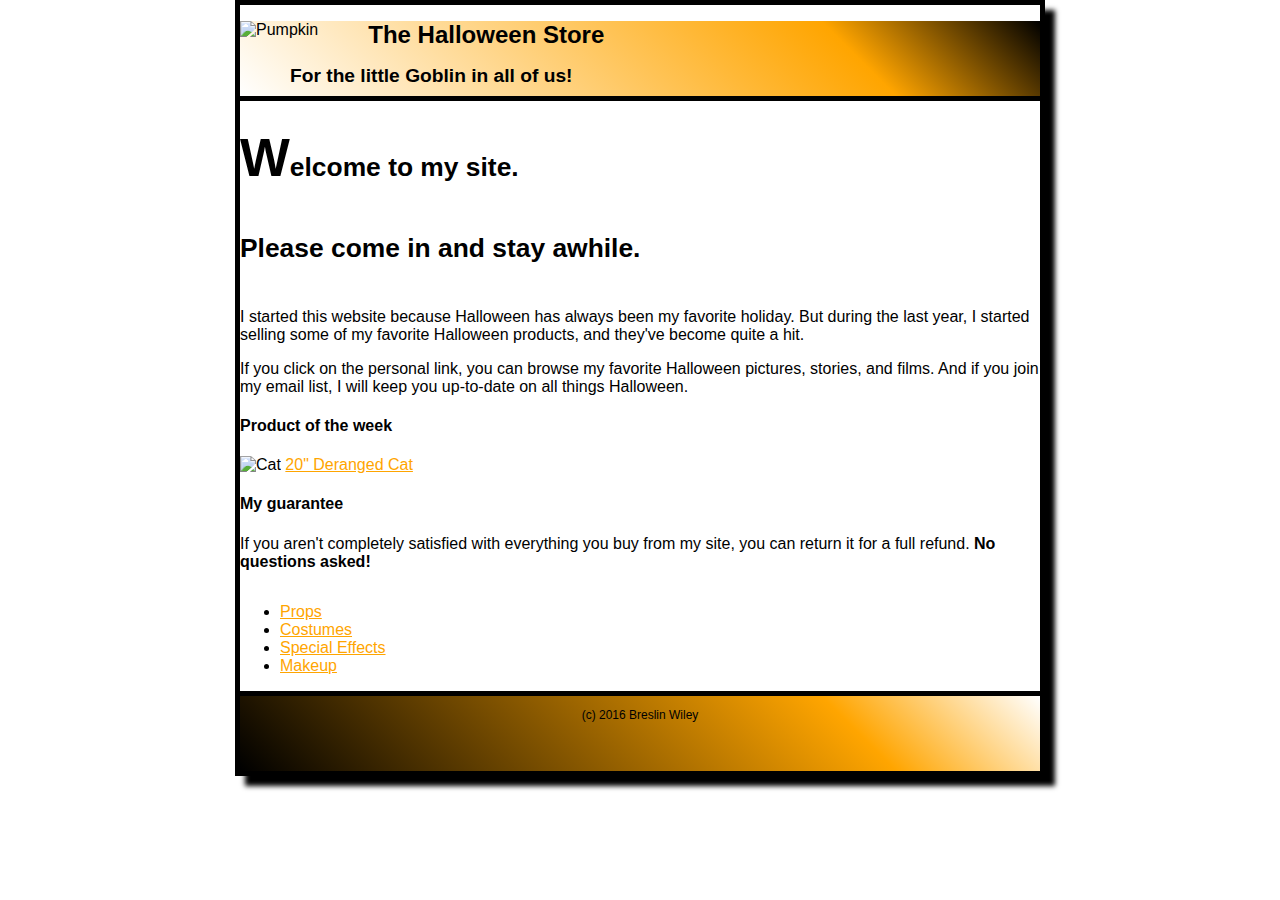
==== web/index.html @ 11a569dd "navbar" ====
<!DOCTYPE html>

<html lang="en">
<head>
	<meta charset="utf-8" />
        
        <link rel ="stylesheet" href ="styles/normalize.css">
        <link rel ="stylesheet" href ="styles/main.css">
	<title></title>
</head>

<body>
    <header>
        <img src = "images/pumpkin.gif" alt ="Pumpkin">
        <h1>The Halloween Store</h1>
        <h2>For the little Goblin in all of us!</h2>
    </header>
    <main>
        <div id ="mainbar">
        <h3>Welcome to my site. </h3>
        <h5>Please come in and stay awhile.</h5>
        <p>I started this website because Halloween has always been my favorite holiday. But during the last year, I started selling some of my favorite Halloween products, and they've become quite a hit.</p>

        <p> If you click on the personal link, you can browse my favorite Halloween pictures, stories, and films. And if you join my email list, I will keep you up-to-date on all things Halloween.</p>
        <h4>Product of the week</h4>
        
        <img src="images/cat1.jpg" alt = "Cat">
        <a href="products/cat.html">20" Deranged Cat</a>
        
        <h4>My guarantee</h4>
        <p> If you aren't completely satisfied with everything you buy from my site, you can return it for a full refund. <b>No questions asked!</b></p>
        </div>
        
             <ul id = "navbar">
            <li> <a href="google.com">Props</a></li>
            <li> <a href="google.com">Costumes</a></li>
            <li> <a href="google.com">Special Effects</a></li>
            <li> <a href="google.com">Makeup</a></li>
             </ul>
         
    </main>
    <footer>
        <p> (c) 2016 Breslin Wiley</p>
    </footer>
	
</body>
</html>
---- web/styles/main.css ----
body{
    font-family: sans-serif;
    width: 800px;
    background-color: #fff;
    border: thick solid black;
    margin: 0 auto;
    box-shadow: 10px 10px 5px black;
    align-content: center;
   
}
header{
    border-bottom: thick solid black;
    background:linear-gradient(45deg,white,orange 75%,black);
    height: 75px;
}
header img{
   float: left;
}
h1{
    font-size: 150%;
    text-indent: 50px;
    
}
h2{
    font-size: 120%;
    text-indent: 50px;
}
h3{
    font-size:165%;
    }
    h3::first-letter{
        font-size: 200%;
    }
h4{
    font-size: 100%;
}
h5{
    font-size: 165%
}
a{
    color:orange;
    padding-bottom:5px;
}
a:hover{
    color:green;
}

footer{
    font-size:75%;
    text-align: center;
    background:linear-gradient(45deg, black,orange 75%, white);
    height: 75px;
    border-top: thick solid black;
    clear:both;
}
html{
    background-image: url("images/bats.gif");
    background-color: #fff;
}
#navbar{
    float:left;
    width:120px;
}
#mainbar{
    float:left;
}
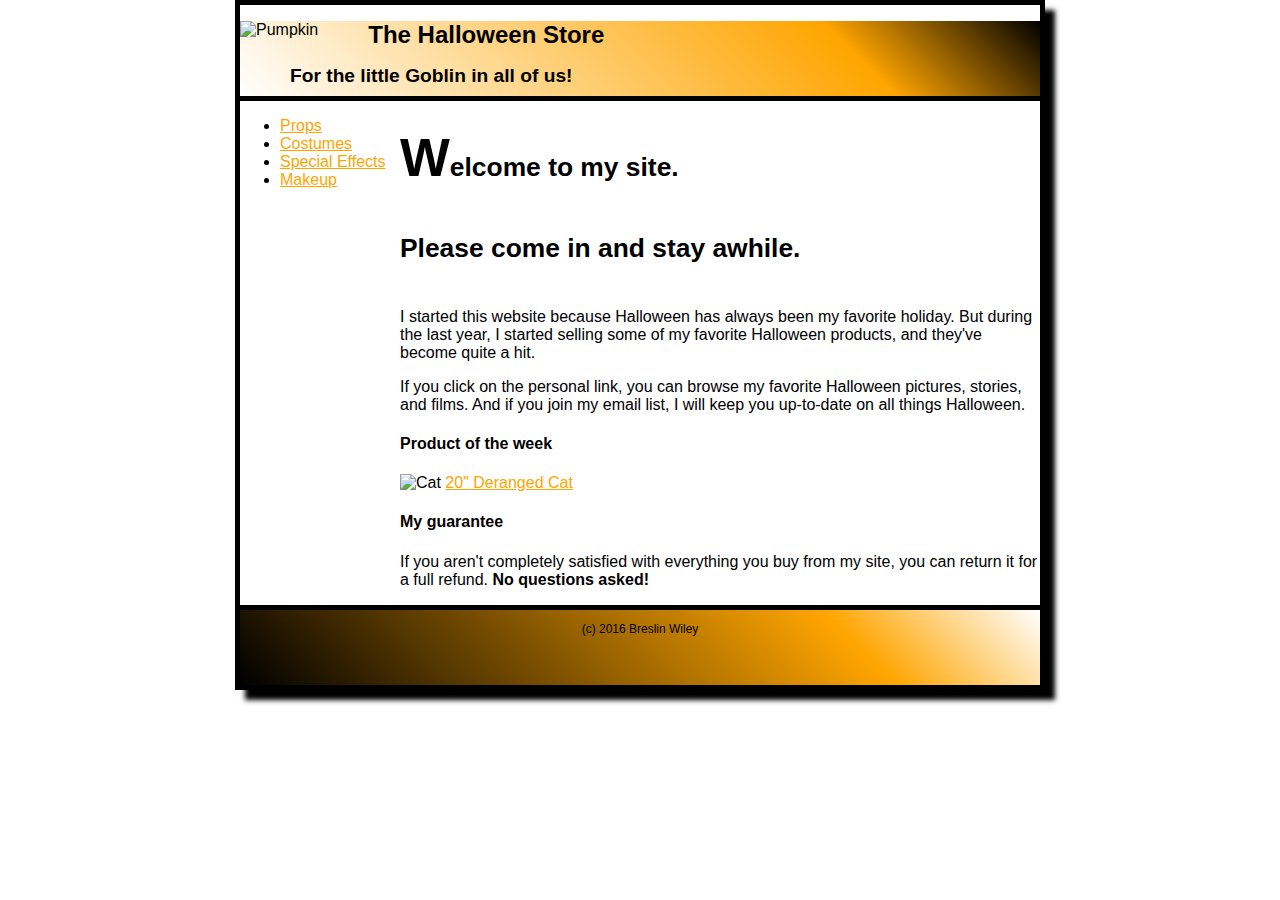
==== commit ebc1b2a9: "fixes" ====
--- a/web/index.html
+++ b/web/index.html
@@ -30,14 +30,12 @@
         <h4>My guarantee</h4>
         <p> If you aren't completely satisfied with everything you buy from my site, you can return it for a full refund. <b>No questions asked!</b></p>
         </div>
-        
              <ul id = "navbar">
             <li> <a href="google.com">Props</a></li>
             <li> <a href="google.com">Costumes</a></li>
             <li> <a href="google.com">Special Effects</a></li>
             <li> <a href="google.com">Makeup</a></li>
              </ul>
-         
     </main>
     <footer>
         <p> (c) 2016 Breslin Wiley</p>
--- a/web/styles/main.css
+++ b/web/styles/main.css
@@ -58,10 +58,13 @@
     background-image: url("images/bats.gif");
     background-color: #fff;
 }
+
+
+#mainbar{
+    float:right;
+    width:640px;
+}
 #navbar{
     float:left;
     width:120px;
-}
-#mainbar{
-    float:left;
 }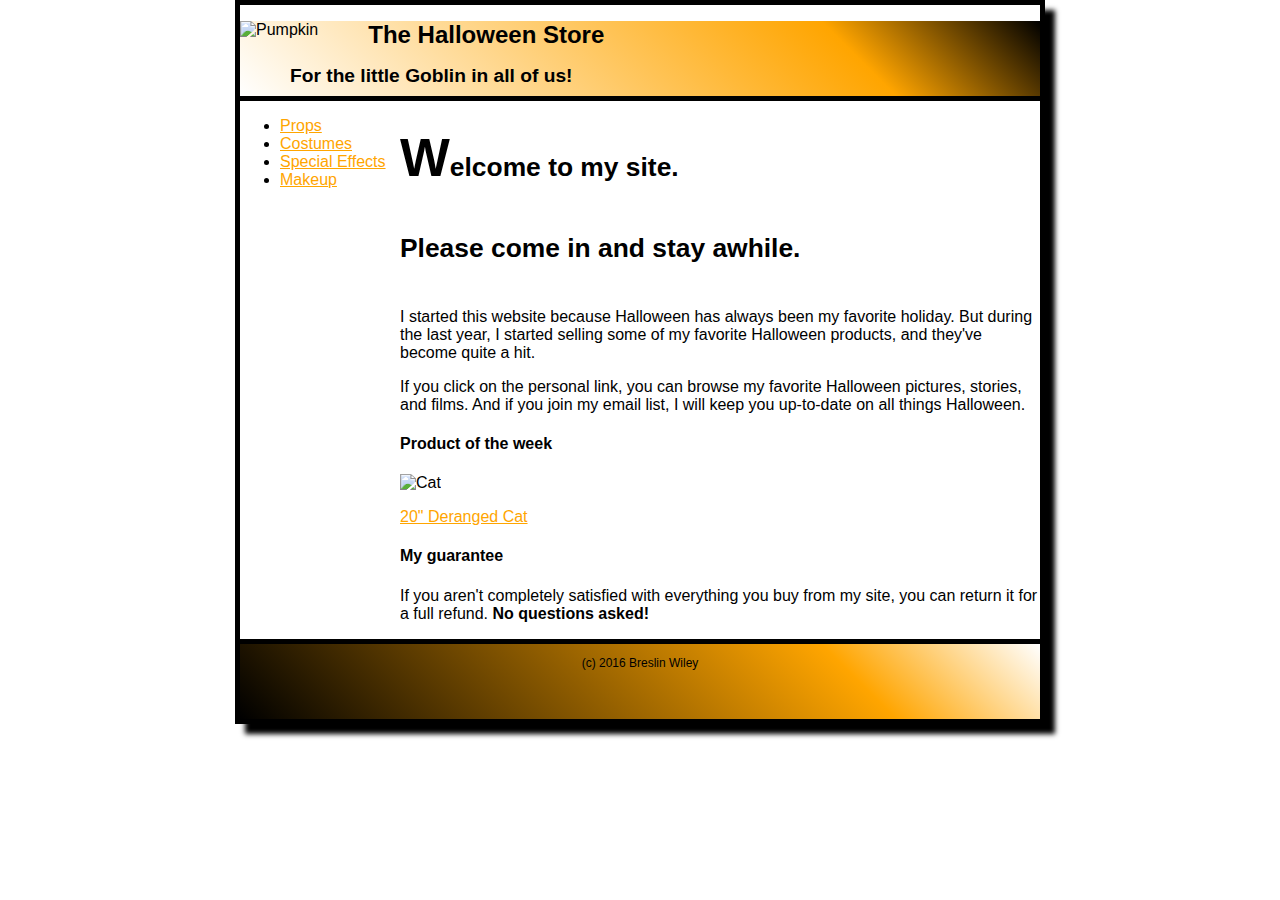
==== commit f73a16b4: "fixer" ====
--- a/web/index.html
+++ b/web/index.html
@@ -25,7 +25,7 @@
         <h4>Product of the week</h4>
         
         <img src="images/cat1.jpg" alt = "Cat">
-        <a href="products/cat.html">20" Deranged Cat</a>
+        <p><a href="products/cat.html">20" Deranged Cat</a></p>
         
         <h4>My guarantee</h4>
         <p> If you aren't completely satisfied with everything you buy from my site, you can return it for a full refund. <b>No questions asked!</b></p>
--- a/web/styles/main.css
+++ b/web/styles/main.css
@@ -67,4 +67,7 @@
 #navbar{
     float:left;
     width:120px;
+}
+img{
+    display: inline-block;
 }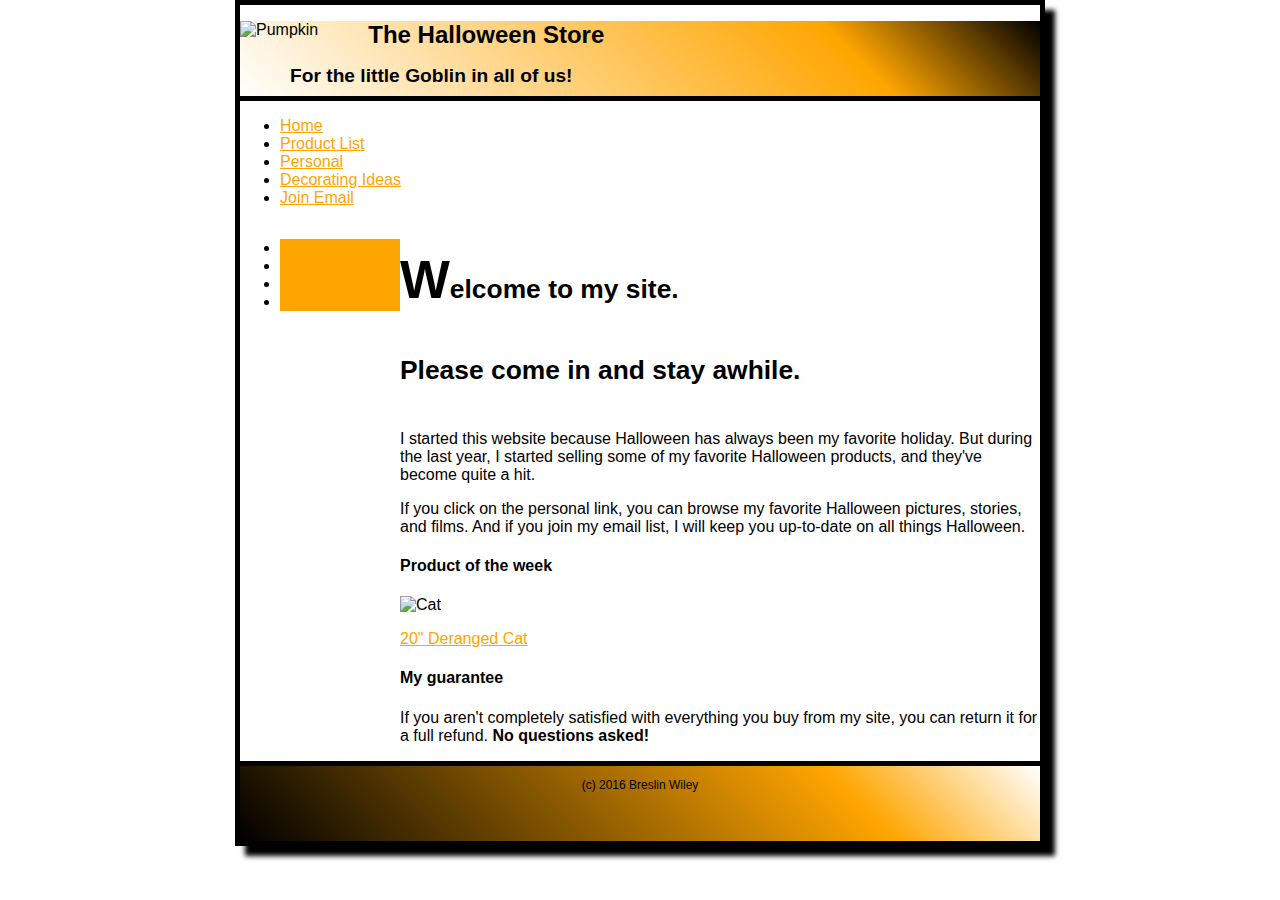
==== commit d3d93ebb: "menu bar" ====
--- a/web/index.html
+++ b/web/index.html
@@ -16,6 +16,13 @@
         <h2>For the little Goblin in all of us!</h2>
     </header>
     <main>
+        <ul id="hormenu">
+            <li> <a href ="https://rawgit.com/bwiley3/HTMLClassExerciseF16/master/web/index.html">Home</a></li>
+             <li> <a href ="google.com">Product List</a></li>
+              <li> <a href ="google.com">Personal</a></li>
+               <li> <a href ="google.com">Decorating Ideas</a></li>
+                <li> <a href ="google.com">Join Email</a></li>
+        </ul>
         <div id ="mainbar">
         <h3>Welcome to my site. </h3>
         <h5>Please come in and stay awhile.</h5>
--- a/web/styles/main.css
+++ b/web/styles/main.css
@@ -70,4 +70,32 @@
 }
 img{
     display: inline-block;
+}
+#navbar li{
+    border: black;
+    background-color: orange;
+}
+hormenu{
+    list-style-type: none;
+    margin: 0;
+    padding: 0;
+    overflow: hidden;
+    background-color: black;
+}
+hormenu li{
+    float:left;
+}
+hormenu a{
+    color: white;
+    text-align: center;
+    padding: 14px 16px;
+    text-decoration: none;
+    
+    
+}
+#hormenu a:active{
+    color:orange;
+}
+#hormenu a:hover{
+    color: grey;
 }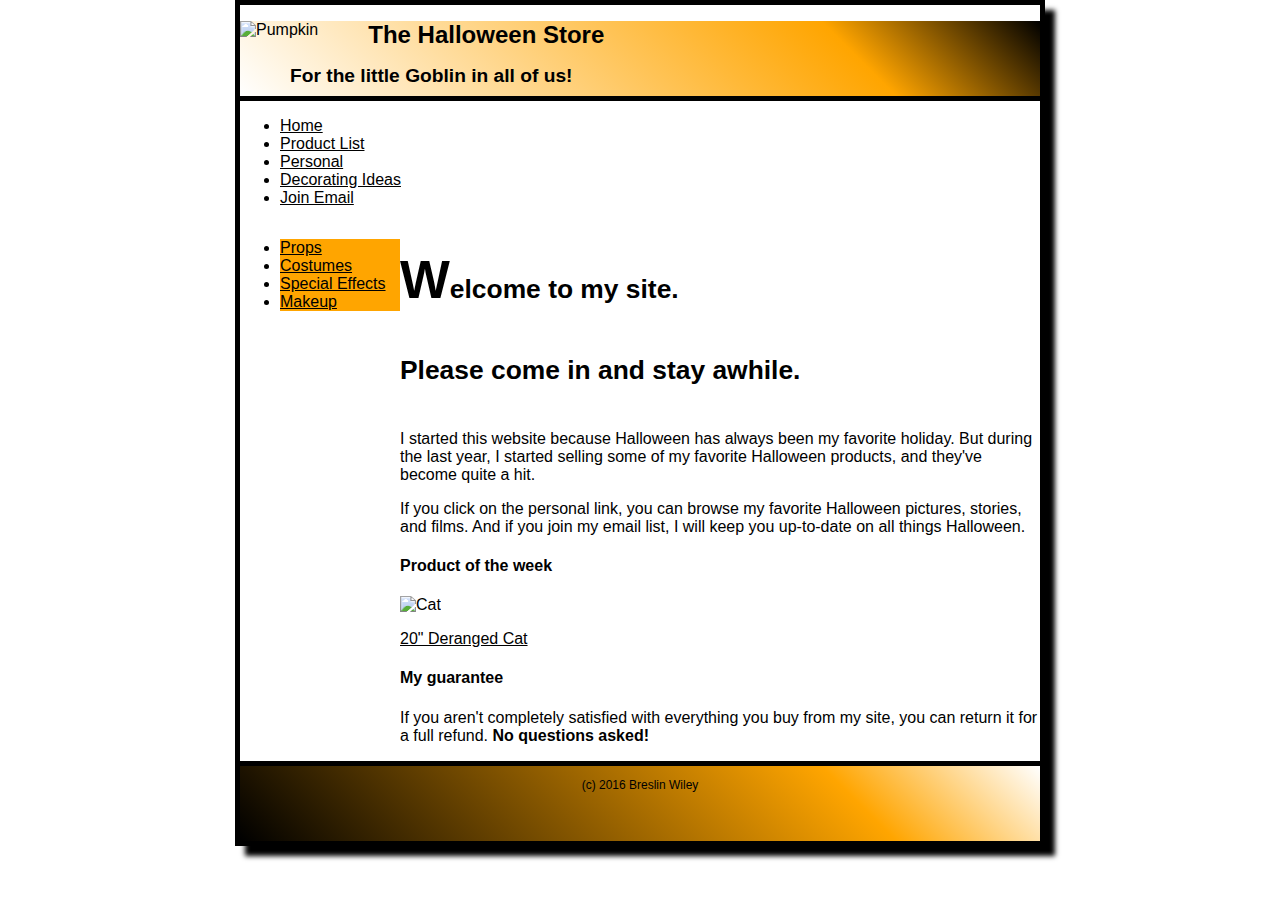
==== commit a6797a72: "navbar" ====
--- a/web/index.html
+++ b/web/index.html
@@ -16,13 +16,15 @@
         <h2>For the little Goblin in all of us!</h2>
     </header>
     <main>
-        <ul id="hormenu">
+        <div id ="hormenu">
+        <ul>
             <li> <a href ="https://rawgit.com/bwiley3/HTMLClassExerciseF16/master/web/index.html">Home</a></li>
              <li> <a href ="google.com">Product List</a></li>
               <li> <a href ="google.com">Personal</a></li>
                <li> <a href ="google.com">Decorating Ideas</a></li>
                 <li> <a href ="google.com">Join Email</a></li>
         </ul>
+        </div>
         <div id ="mainbar">
         <h3>Welcome to my site. </h3>
         <h5>Please come in and stay awhile.</h5>
--- a/web/styles/main.css
+++ b/web/styles/main.css
@@ -39,8 +39,8 @@
     font-size: 165%
 }
 a{
-    color:orange;
-    padding-bottom:5px;
+    color:black;
+    padding-top:5px;
 }
 a:hover{
     color:green;
@@ -72,30 +72,31 @@
     display: inline-block;
 }
 #navbar li{
-    border: black;
+    border:5px black;
     background-color: orange;
 }
-hormenu{
-    list-style-type: none;
-    margin: 0;
+.hormenu{
+   width:100%;
+   background-color: black;
+}
+.hormenu ul{
+    margin:0;
     padding: 0;
-    overflow: hidden;
+    float:left;
+}
+.hormenu ul li{
+    display:inline;
+}
+.hormenu ul li a{
+    float:left;
+    text-decoration: none;
+    color: white;
+    padding: 10px 11px;
     background-color: black;
 }
-hormenu li{
-    float:left;
+.hormenu ul li a:active{
+    color: orange;
 }
-hormenu a{
-    color: white;
-    text-align: center;
-    padding: 14px 16px;
-    text-decoration: none;
-    
-    
-}
-#hormenu a:active{
-    color:orange;
-}
-#hormenu a:hover{
+.hormenu ul li a:hover{
     color: grey;
 }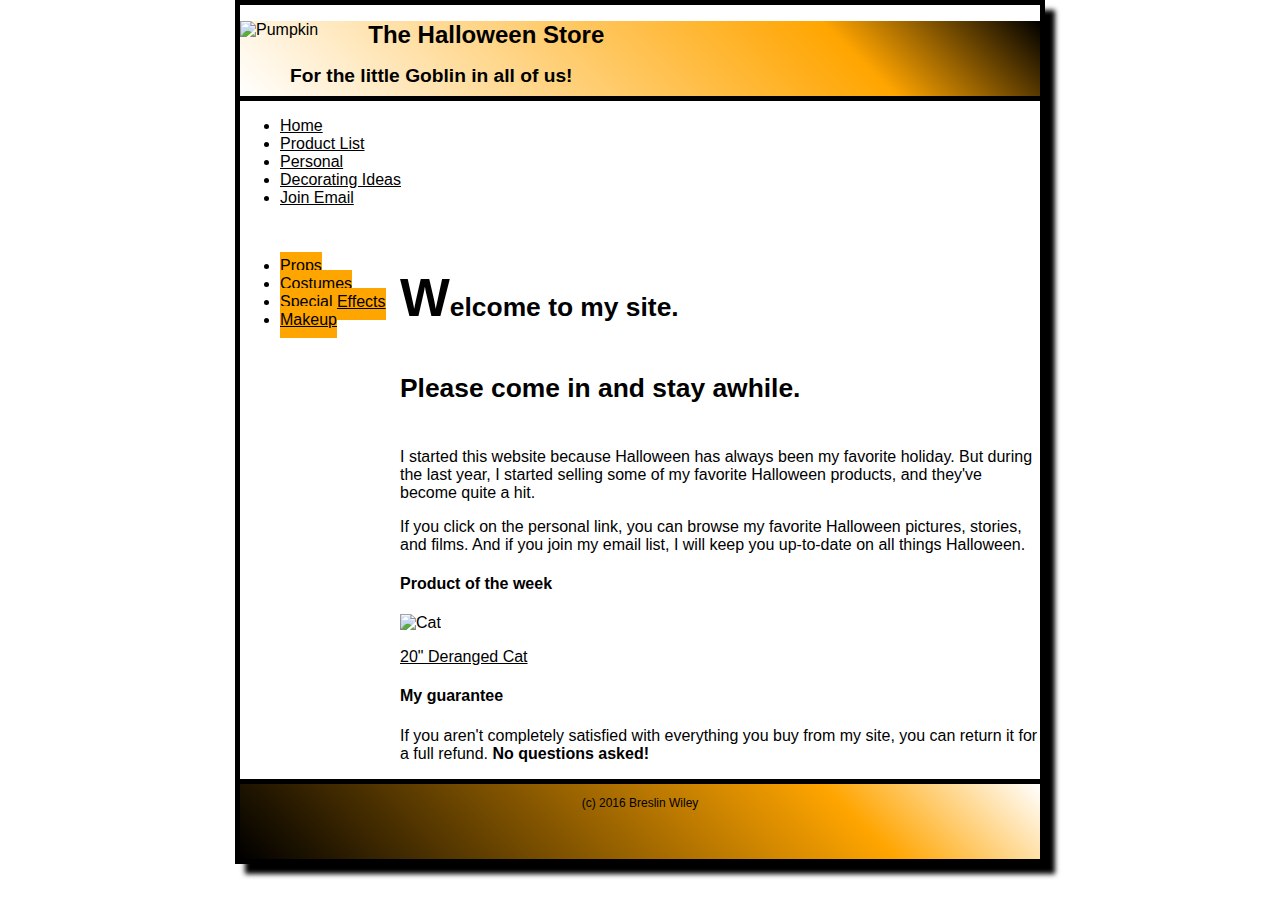
==== commit 2193bde3: "new" ====
--- a/web/index.html
+++ b/web/index.html
@@ -25,6 +25,7 @@
                 <li> <a href ="google.com">Join Email</a></li>
         </ul>
         </div>
+        <br />
         <div id ="mainbar">
         <h3>Welcome to my site. </h3>
         <h5>Please come in and stay awhile.</h5>
--- a/web/styles/main.css
+++ b/web/styles/main.css
@@ -71,32 +71,38 @@
 img{
     display: inline-block;
 }
-#navbar li{
+#navbar li a{
     border:5px black;
     background-color: orange;
+    padding-bottom: 10px;
+    
 }
-.hormenu{
+hormenu{
    width:100%;
    background-color: black;
+   float:top;
 }
-.hormenu ul{
+hormenu ul{
     margin:0;
     padding: 0;
     float:left;
 }
-.hormenu ul li{
+hormenu ul li{
     display:inline;
 }
-.hormenu ul li a{
+hormenu ul li a{
     float:left;
     text-decoration: none;
     color: white;
     padding: 10px 11px;
     background-color: black;
 }
-.hormenu ul li a:active{
+hormenu ul li a:active{
     color: orange;
 }
-.hormenu ul li a:hover{
+hormenu ul li a:hover{
     color: grey;
+}
+br{
+    clear:left;
 }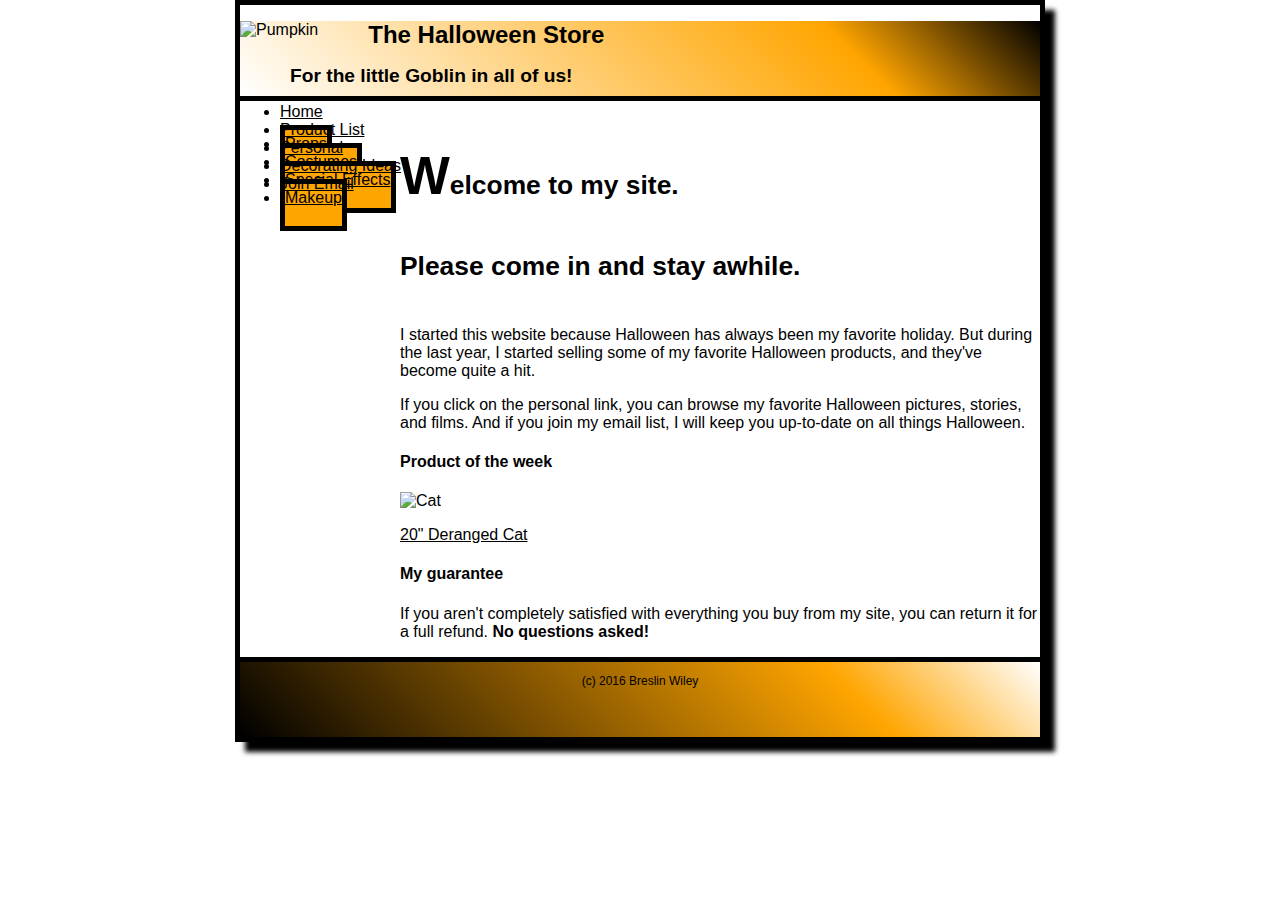
==== commit 6ea6793d: "mionhcb" ====
--- a/web/index.html
+++ b/web/index.html
@@ -14,8 +14,6 @@
         <img src = "images/pumpkin.gif" alt ="Pumpkin">
         <h1>The Halloween Store</h1>
         <h2>For the little Goblin in all of us!</h2>
-    </header>
-    <main>
         <div id ="hormenu">
         <ul>
             <li> <a href ="https://rawgit.com/bwiley3/HTMLClassExerciseF16/master/web/index.html">Home</a></li>
@@ -25,6 +23,9 @@
                 <li> <a href ="google.com">Join Email</a></li>
         </ul>
         </div>
+    </header>
+    <main>
+        
         <br />
         <div id ="mainbar">
         <h3>Welcome to my site. </h3>
--- a/web/styles/main.css
+++ b/web/styles/main.css
@@ -72,9 +72,10 @@
     display: inline-block;
 }
 #navbar li a{
-    border:5px black;
+    border:thick solid black;
+    background-size: 50px;
     background-color: orange;
-    padding-bottom: 10px;
+    padding-bottom: 20px;
     
 }
 hormenu{
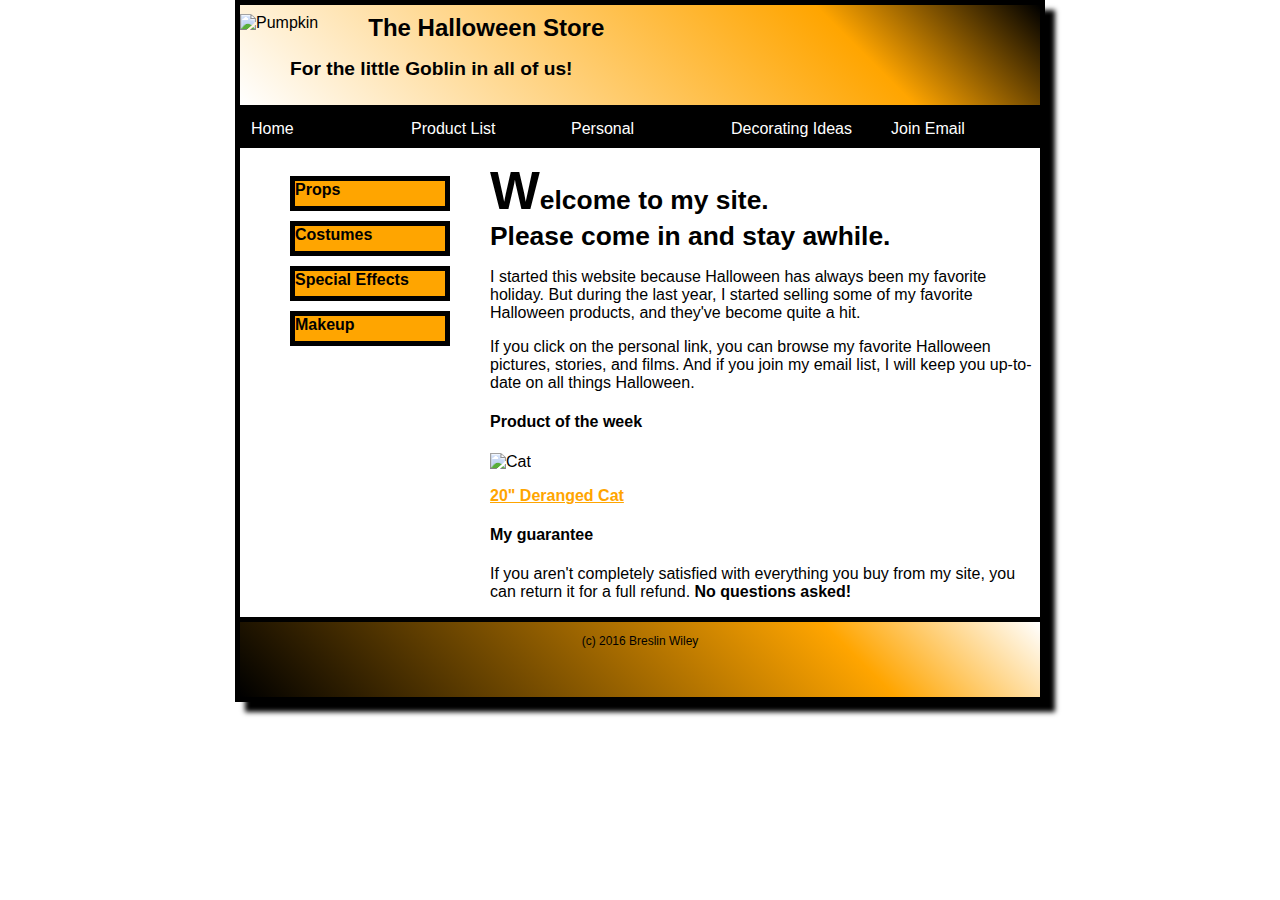
==== commit 51feecd1: "assighnment 6 final" ====
--- a/web/index.html
+++ b/web/index.html
@@ -5,7 +5,7 @@
 	<meta charset="utf-8" />
         
         <link rel ="stylesheet" href ="styles/normalize.css">
-        <link rel ="stylesheet" href ="styles/main.css">
+        <link rel ="stylesheet" href ="styles/main_1.css">
 	<title></title>
 </head>
 
@@ -14,21 +14,31 @@
         <img src = "images/pumpkin.gif" alt ="Pumpkin">
         <h1>The Halloween Store</h1>
         <h2>For the little Goblin in all of us!</h2>
-        <div id ="hormenu">
+       
+    </header>
+    <div id ="hormenu">
         <ul>
-            <li> <a href ="https://rawgit.com/bwiley3/HTMLClassExerciseF16/master/web/index.html">Home</a></li>
-             <li> <a href ="google.com">Product List</a></li>
+            <li> <a href ="8080/HTMLClassExerciseF16/index.html">Home</a></li>
+             <li> <a href ="slides/products/cat.html">Product List</a></li>
               <li> <a href ="google.com">Personal</a></li>
                <li> <a href ="google.com">Decorating Ideas</a></li>
                 <li> <a href ="google.com">Join Email</a></li>
         </ul>
         </div>
-    </header>
     <main>
         
         <br />
-        <div id ="mainbar">
-        <h3>Welcome to my site. </h3>
+        
+            <section id = "vertbar">
+            <ul id = "navbar">
+            <li> <a href="google.com">Props</a></li>
+            <li> <a href="google.com">Costumes</a></li>
+            <li> <a href="google.com">Special Effects</a></li>
+            <li> <a href="google.com">Makeup</a></li>
+             </ul>
+                </section>
+       <div id ="mainbar"> 
+           <h3>Welcome to my site. </h3>
         <h5>Please come in and stay awhile.</h5>
         <p>I started this website because Halloween has always been my favorite holiday. But during the last year, I started selling some of my favorite Halloween products, and they've become quite a hit.</p>
 
@@ -41,12 +51,7 @@
         <h4>My guarantee</h4>
         <p> If you aren't completely satisfied with everything you buy from my site, you can return it for a full refund. <b>No questions asked!</b></p>
         </div>
-             <ul id = "navbar">
-            <li> <a href="google.com">Props</a></li>
-            <li> <a href="google.com">Costumes</a></li>
-            <li> <a href="google.com">Special Effects</a></li>
-            <li> <a href="google.com">Makeup</a></li>
-             </ul>
+           
     </main>
     <footer>
         <p> (c) 2016 Breslin Wiley</p>
--- a/web/styles/main_1.css
+++ b/web/styles/main_1.css
@@ -0,0 +1,141 @@
+
+body{
+    font-family: sans-serif;
+    width: 800px;
+    background-color: #fff;
+    border: thick solid black;
+    margin: 0 auto;
+    box-shadow: 10px 10px 5px black;
+    align-content: center;
+   
+}
+header{
+    border-bottom: thick solid black;
+    background:linear-gradient(45deg,white,orange 75%,black);
+    height: 100px;
+    align-content: center;
+}
+header img{
+   float: left;
+}
+h1{
+    font-size: 150%;
+    text-indent: 50px;
+    margin-top: 0;
+    
+}
+h2{
+    font-size: 120%;
+    text-indent: 50px;
+}
+h3{
+    font-size:165%;
+    margin:0 auto;
+    }
+    h3::first-letter{
+        font-size: 200%;
+    }
+h4{
+    font-size: 100%;
+}
+h5{
+    font-size: 165%;
+        margin:0 auto;
+}
+a{
+    color:black;
+    padding-top:5px;
+}
+a:hover{
+    color:green;
+}
+
+footer{
+    font-size:75%;
+    text-align: center;
+    background:linear-gradient(45deg, black,orange 75%, white);
+    height: 75px;
+    border-top: thick solid black;
+    clear:both;
+}
+html{
+    background-image: url(../images/bats.gif);
+    background-repeat: repeat;
+}
+
+
+#mainbar{
+    float:right;
+    width:550px;
+}
+#vertbar{
+    float: left;
+    width: 160px;
+}
+#navbar{
+    width:120px;
+}
+img{
+    display: inline-block;
+}
+#navbar ul{
+    list-style:none;
+    margin: 0;
+}
+#navbar li {
+    border:thick solid black;
+    background-color: orange;
+    padding-bottom:0px;
+    margin:10px;
+    list-style: none;
+    width: 150px;
+    height: 25px;
+    
+}
+#navbar li a{
+    text-decoration: none;
+    font-weight: bold;
+    text-align: center;
+}
+#hormenu{
+
+    width:100%;
+   background-color: black;
+   clear:both;
+   height:2em;
+   
+}
+#hormenu ul{
+    margin:0;
+    padding: 0px;
+    list-style: none;
+    float: left;
+    width:100%;
+    
+}
+#hormenu ul li{
+    float:left;
+    list-style: none;
+    width:20%
+}
+#hormenu ul li a{
+    
+    text-decoration: none;
+    color: white;
+    padding: 10px 11px;
+    background-color: black;
+    display: block;
+}
+#hormenu ul li :active{
+    color: orange;
+}
+#hormenu ul li a:hover{
+    color: grey;
+}
+br{
+    clear:both;
+}
+p a{
+    color: orange;
+    font-weight:bold;
+}
